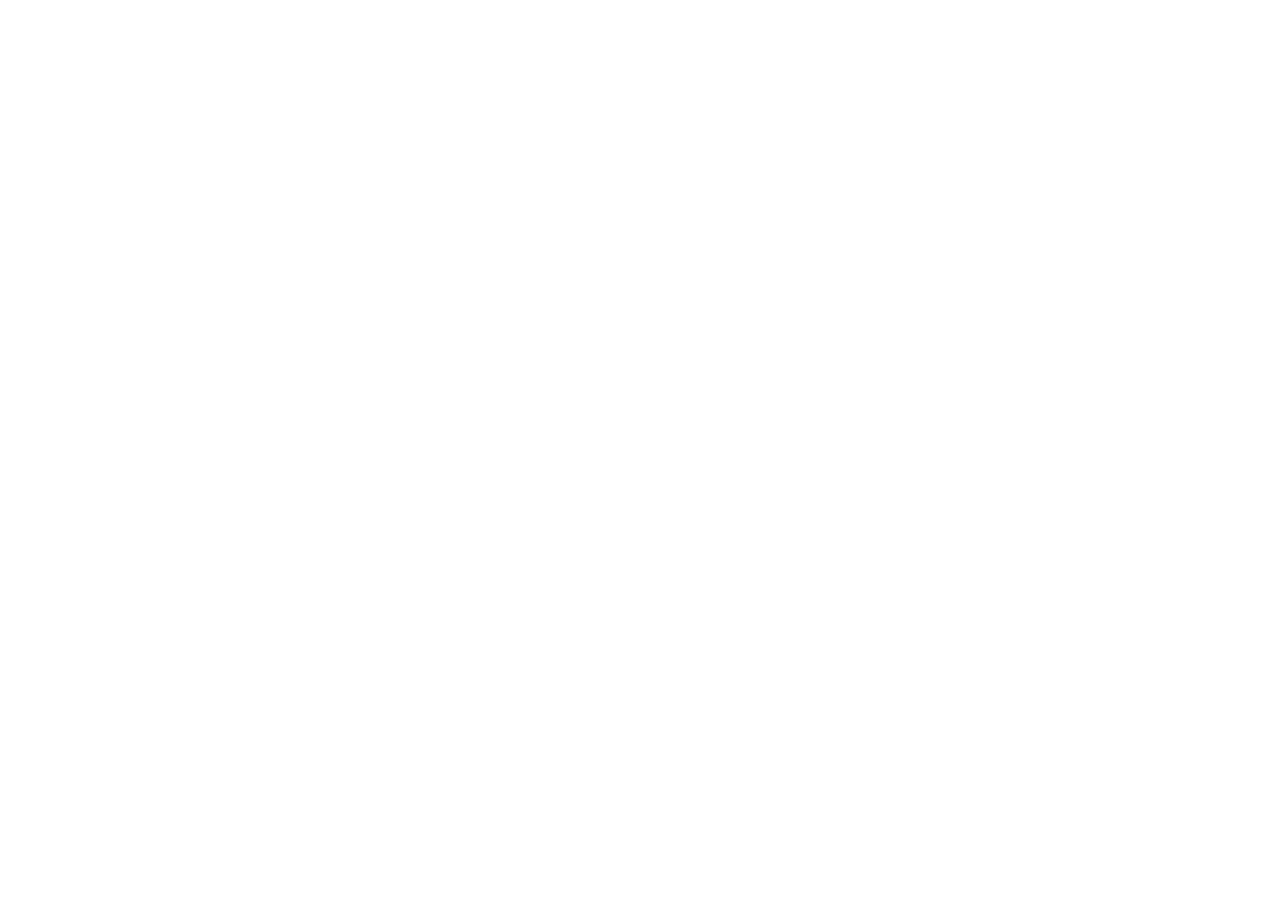
==== index.html @ ae1d3e93 "adding html structure" ====
<!DOCTYPE html>
<html lang="en">
<head>
  <meta charset="UTF-8">
  <meta name="viewport" content="width=device-width, initial-scale=1.0">
  <meta http-equiv="X-UA-Compatible" content="ie=edge">
  <title>Document</title>
</head>
<body>

</body>
</html>
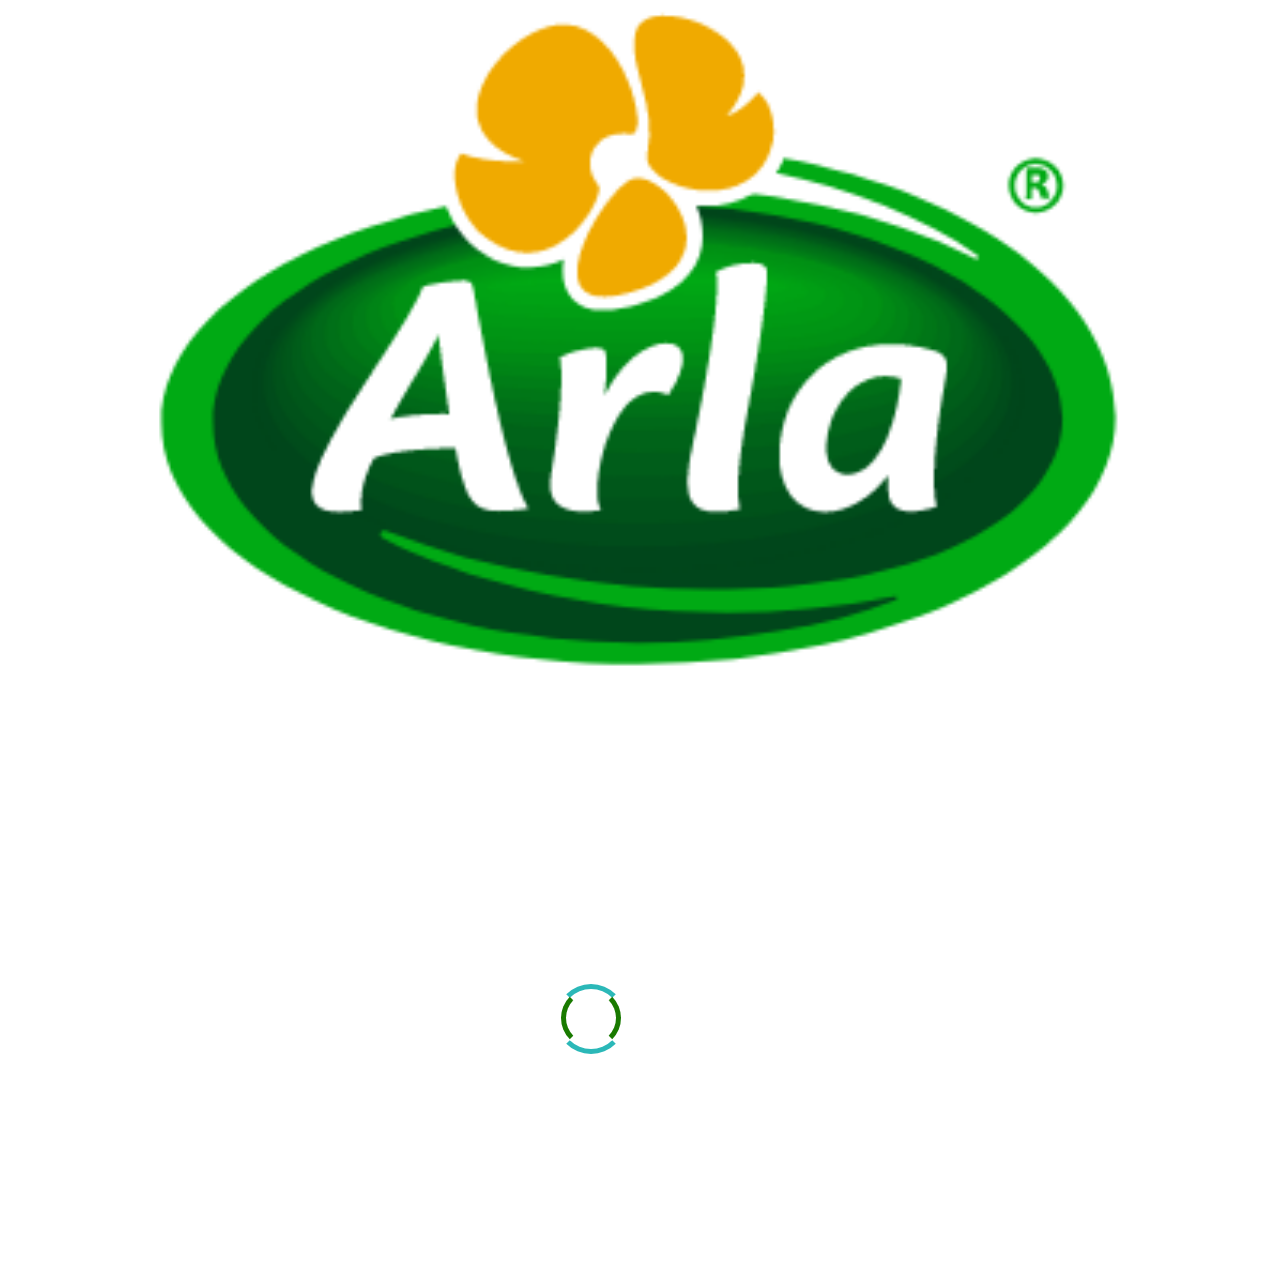
==== commit 41fd844e: "splash screen to home added" ====
--- a/index.html
+++ b/index.html
@@ -4,9 +4,23 @@
   <meta charset="UTF-8">
   <meta name="viewport" content="width=device-width, initial-scale=1.0">
   <meta http-equiv="X-UA-Compatible" content="ie=edge">
+	<link rel="shortcut icon" type="image/png" href="#" />
+    <link href="css/splash.css" rel="stylesheet" type="text/css">
   <title>Document</title>
 </head>
 <body>
+	<img src="img/arla-logo.png" alt="Paris" class="center">
+  <div class="preload">
+          
+          <div class="loader-frame">
+              <div class="loader1" id="loader1"></div>
+              <div class="loader2" id="loader2"></div>
+             
+          </div>
+      </div>
 
 </body>
+<script src="js/splash.js">
+
+</script>
 </html>
--- a/css/splash.css
+++ b/css/splash.css
@@ -0,0 +1,97 @@
+* {
+    box-sizing: border-box;
+}
+body,html{
+	width: 100%;
+	height: auto;
+	background-color: white;
+	
+	margin: 0;
+	padding: 0
+}
+
+.center {
+	position: relative;
+	top: 35%;
+  display: block;
+  margin-left: auto;
+  margin-right: auto;
+  width: 80%;
+}
+.preload {
+      width: 100%;
+      height: 600px;
+  }
+
+    .loader-frame {
+        width: 40px;
+        height: 40px;
+        margin: auto;
+        position: relative;
+        right: 5%;
+        top: 50%;
+    }
+
+
+    .loader1,
+    .loader2 {
+        position: absolute;
+        border: 5px solid transparent;
+        border-radius: 50%;
+    }
+
+    .logoimg {
+        width: 360px;
+        position: relative;
+       bottom: 350px;
+		right: 145px;
+
+    }
+
+    .loader1 {
+        width: 70px;
+        height: 70px;
+        border-top: 5px solid rgba(43, 184, 184, 100);
+        border-bottom: 5px solid rgba(43, 184, 184, 100);
+        animation: clockwisespin 3s linear 4;
+    }
+
+    .loader2 {
+        width: 60px;
+        height: 60px;
+        border-left: 5px solid rgba(25,122,0,1.00);
+        border-right: 5px solid rgba(25,122,0,1.00);
+        top: 10%;
+        left: 5px;
+        animation: anticlockwisespin 3s linear 4;
+    }
+
+@keyframes clockwisespin {
+    from {
+        transform: rotate(0deg);
+    }
+
+    to {
+        transform: rotate(360deg);
+    }
+}
+
+@keyframes anticlockwisespin {
+    from {
+        transform: rotate(0deg);
+    }
+
+    to {
+        transform: rotate(-360deg);
+    }
+}
+
+@keyframes fadeout {
+    from {
+        opacity: 1;
+    }
+
+    to {
+        opacity: 0;
+    }
+}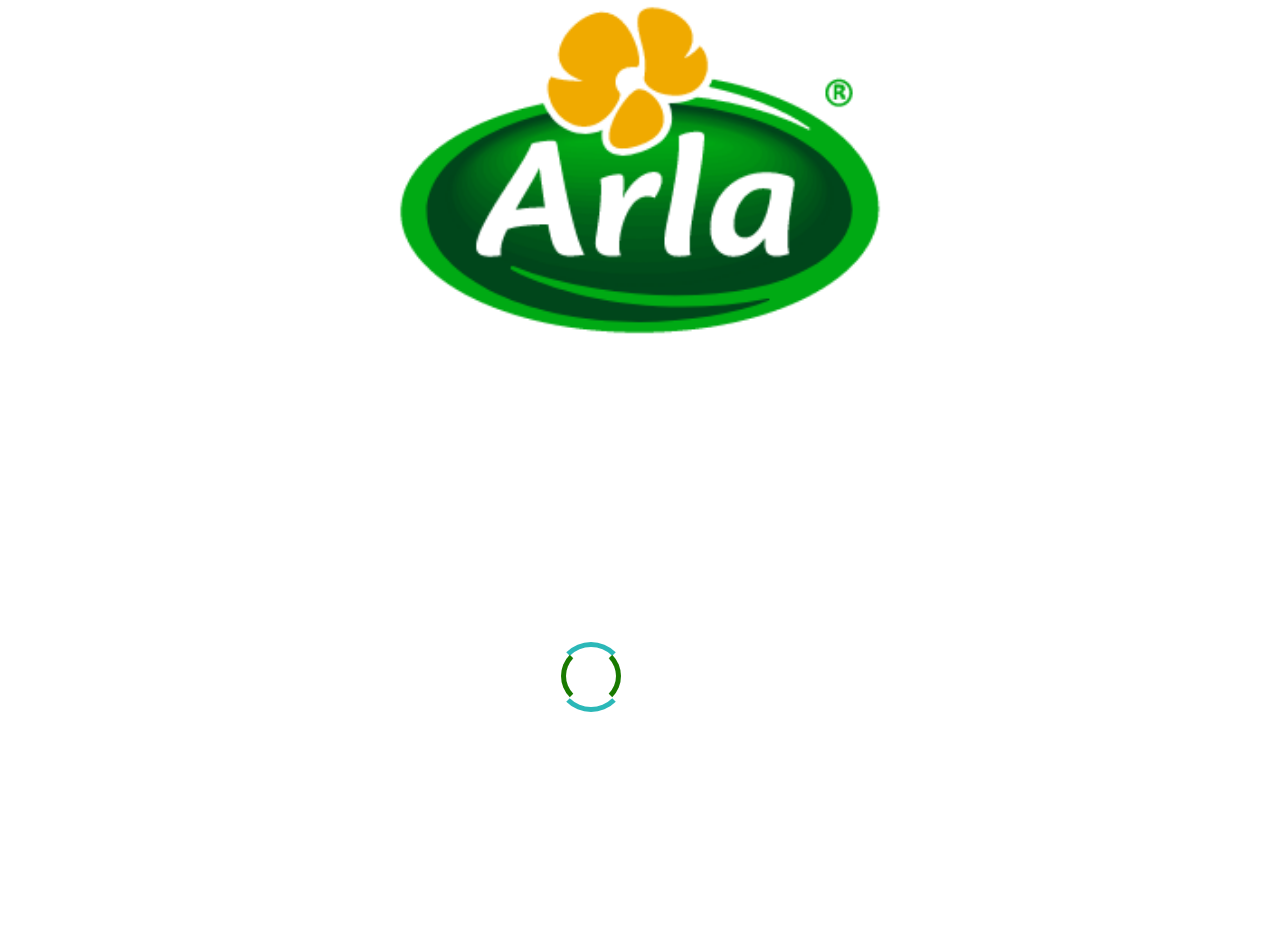
==== commit 674fc44d: "splash edit" ====
--- a/index.html
+++ b/index.html
@@ -9,13 +9,13 @@
   <title>Document</title>
 </head>
 <body>
-	<img src="img/arla-logo.png" alt="Paris" class="center">
+	<img src="img/arla-logo@3x.png" alt="Paris" class="center">
   <div class="preload">
-          
+
           <div class="loader-frame">
               <div class="loader1" id="loader1"></div>
               <div class="loader2" id="loader2"></div>
-             
+
           </div>
       </div>
 
--- a/css/splash.css
+++ b/css/splash.css
@@ -16,7 +16,8 @@
   display: block;
   margin-left: auto;
   margin-right: auto;
-  width: 80%;
+  width: 40%;
+	max-width: 80%;
 }
 .preload {
       width: 100%;
